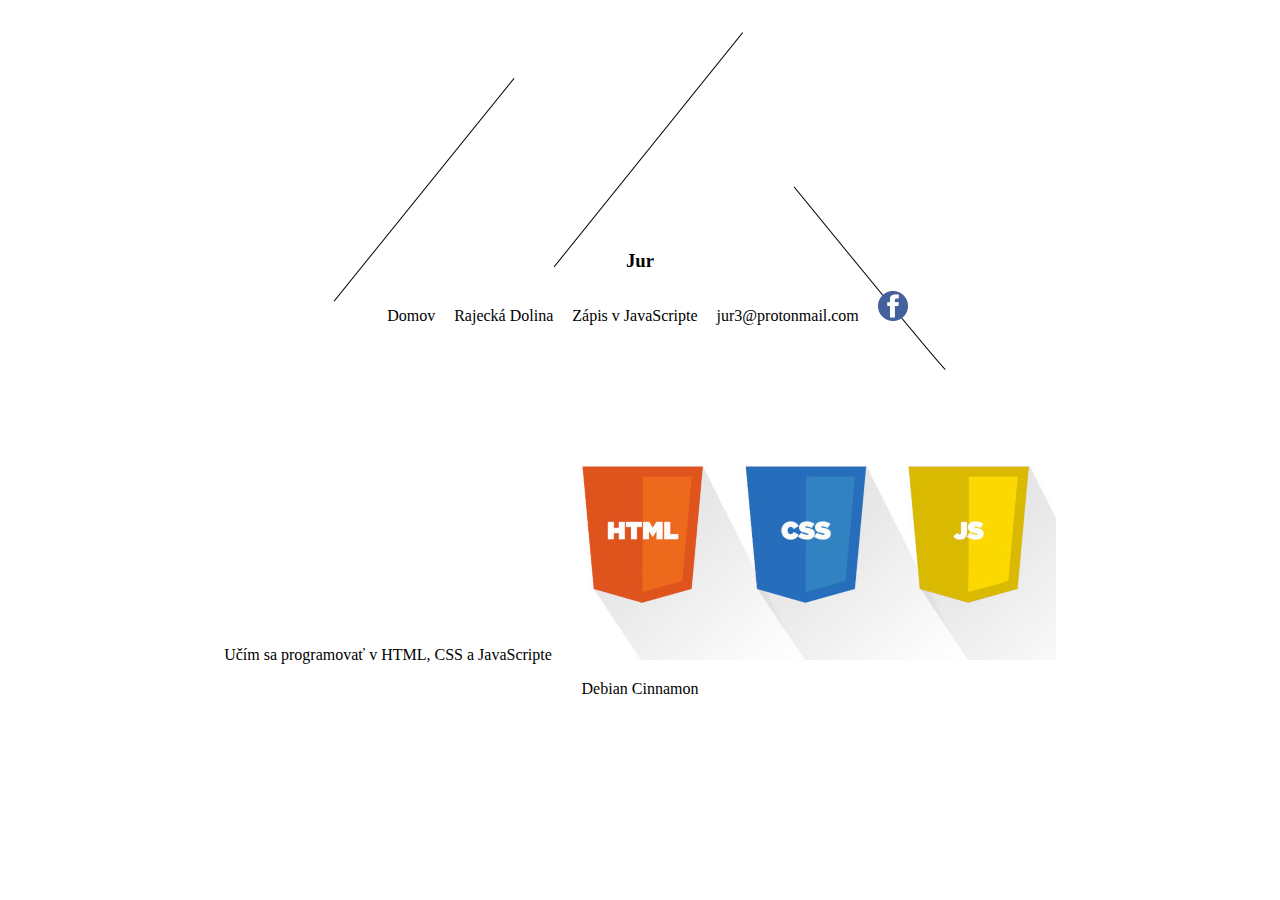
==== index.html @ 6db0a362 "vklad ahytu" ====
<!DOCTYPE html>
<html lang="sk">
  <head>
    <meta charset="utf-8">
    <meta name="viewport" content="width=device-width, initial-scale=1.0">
    <meta name="description" content="Môj web, kde sa učím html, css a javascript.">
    <meta property="og:title" content="https://ahyt.wz.sk"/>
    <meta property="og:description" content="Môj web, kde sa učím html, css a javascript.">
    <meta property="og:site_name" content="ahyt.wz.sk">
    <meta property="og:image" content="https://ahyt.wz.sk/js.jpg">
    <meta http-equiv="X-UA-Compatible" content="IE=edge"/>
    <meta name="HandheldFriendly" content="true" />
    <title>https://ahyt.wz.sk</title>
    <style>
    *{box-sizing:border-box;}
      body {background-image: url("kresba.png");background-repeat:no-repeat;
      background-attachment:fixed;background-position:top center;font-size: 100%;text-align: center;}
      #vrch{margin-top:250px;}
      #vrch p {display:inline;}
      a:hover img{transform:scale(1.5);-webkit-transition: 1s;transition: 1s;}
      a{text-decoration: none;color:black;padding-left: 15px;}
      a:hover{color:red;}
      #dole{margin-top:100px;}
      @media only screen and (max-width: 700px){#vrch p {display: block;} #dole img{width:100%;}}
    </style>
  </head>
  <body>

    <div id="vrch">
      <h3>Jur</h3>
      <p><a href="index.html">Domov</a></p>
      <p><a href="dubova.html">Rajecká Dolina</a></p>
      <p><a href="zapis.html">Zápis v JavaScripte</a></p>
      <p><a href="mailto:jur3@protonmail.com">jur3@protonmail.com</a>
      <a href="https://www.facebook.com/juraj.vanak.3" target="_blank">
    <img src="facebook.png" alt="fb"></a></p>
   </div>

      <div id="dole">
      <p>Učím sa programovať v HTML, CSS a JavaScripte <img id="obra" src="js.jpg"></p>
      <p>Debian Cinnamon</p>
   </div>

   <script type="text/javascript">
   var x = document.getElementById("obra");
   x.addEventListener("mouseover",zmena);
   x.addEventListener("mouseout",navrat);
   function zmena()
   {
     document.getElementById("obra").style.transform = "rotate(20deg)";
   }
   function navrat()
   {
     document.getElementById("obra").style.transform = "rotate(0deg)";
   }
   </script>

  </body>
</html>
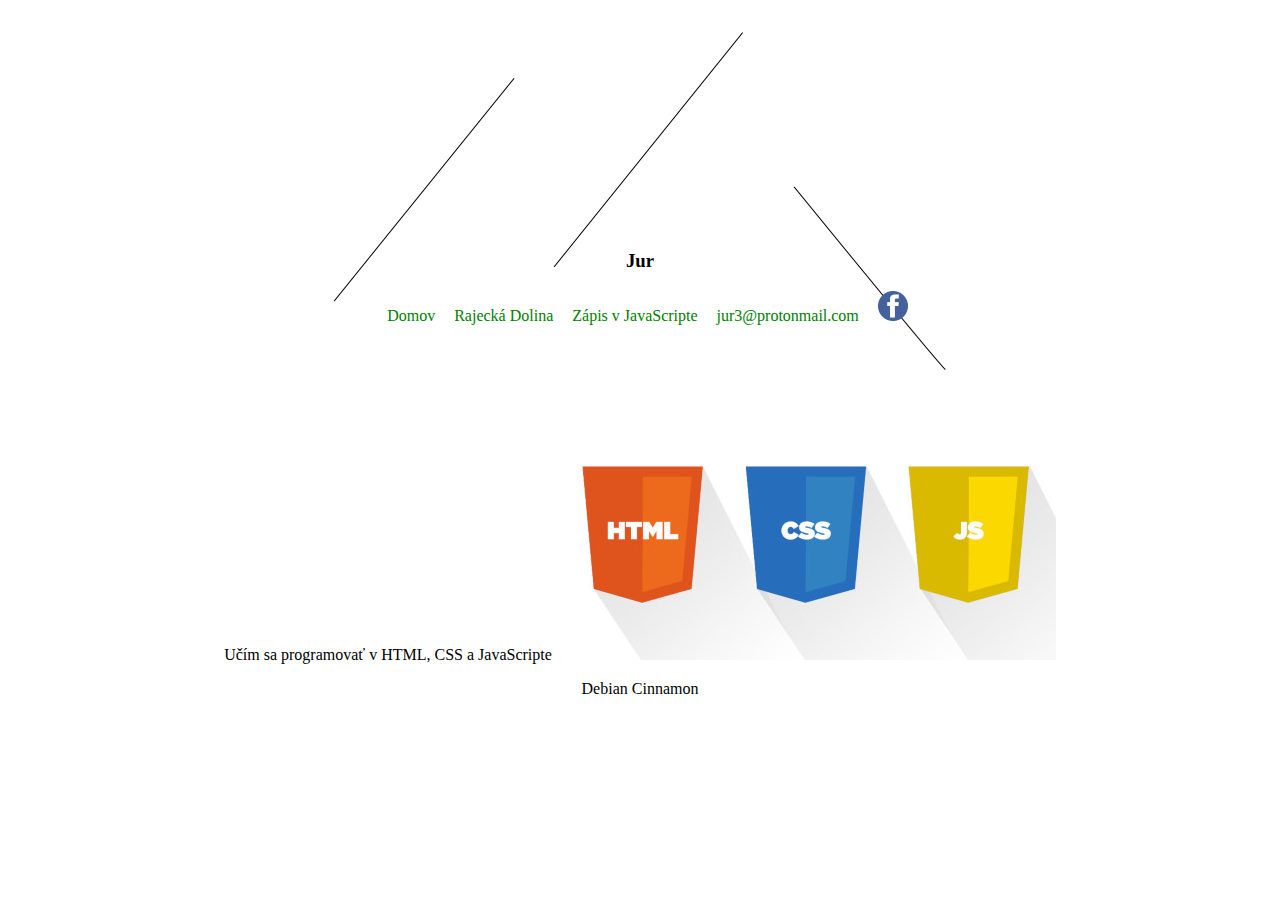
==== commit 27f43904: "zelené odkazy" ====
--- a/index.html
+++ b/index.html
@@ -18,7 +18,7 @@
       #vrch{margin-top:250px;}
       #vrch p {display:inline;}
       a:hover img{transform:scale(1.5);-webkit-transition: 1s;transition: 1s;}
-      a{text-decoration: none;color:black;padding-left: 15px;}
+      a{text-decoration: none;color:green;padding-left: 15px;}
       a:hover{color:red;}
       #dole{margin-top:100px;}
       @media only screen and (max-width: 700px){#vrch p {display: block;} #dole img{width:100%;}}
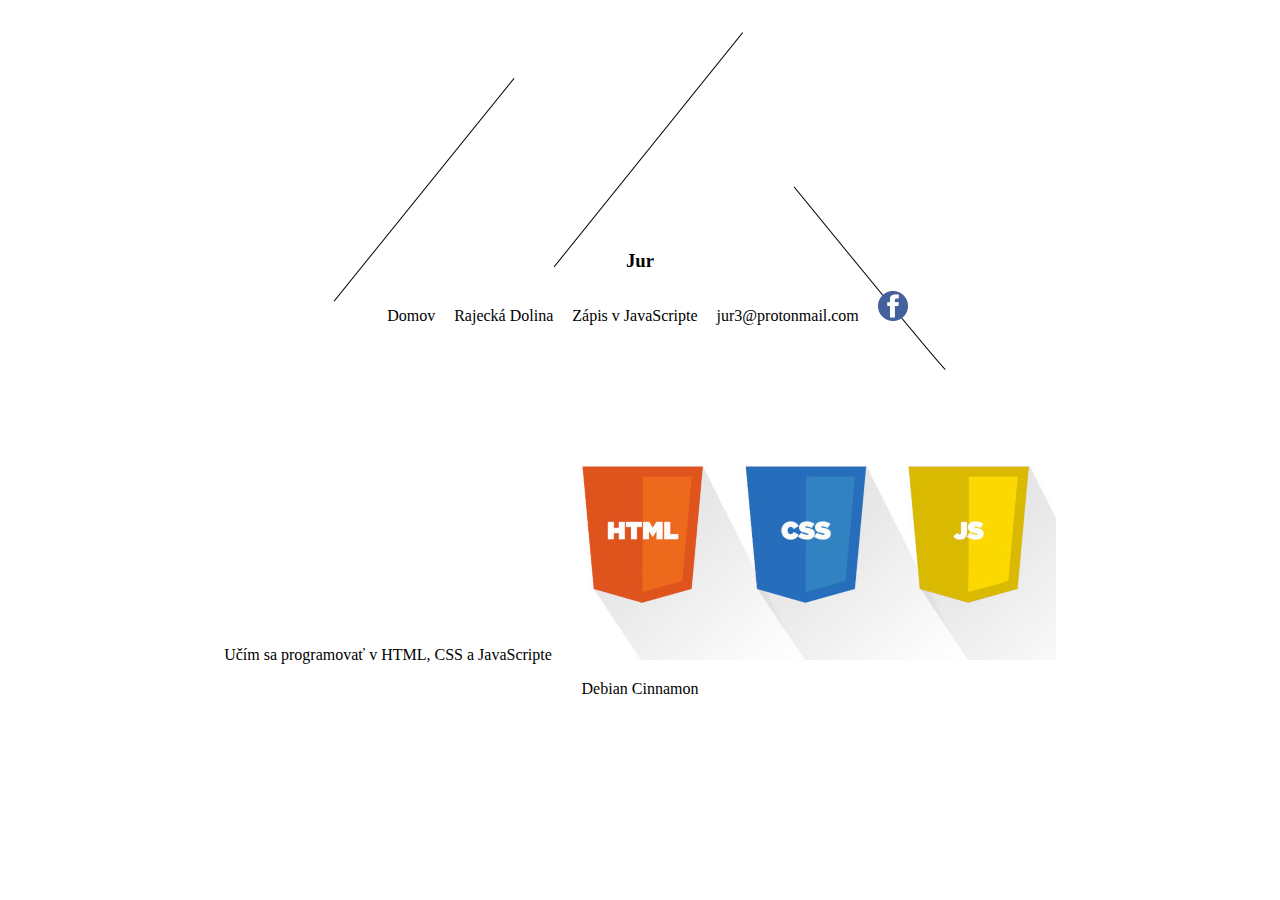
==== commit ba2324b5: "odkaz cierna" ====
--- a/index.html
+++ b/index.html
@@ -18,7 +18,7 @@
       #vrch{margin-top:250px;}
       #vrch p {display:inline;}
       a:hover img{transform:scale(1.5);-webkit-transition: 1s;transition: 1s;}
-      a{text-decoration: none;color:green;padding-left: 15px;}
+      a{text-decoration:none;color:black;padding-left: 15px;}
       a:hover{color:red;}
       #dole{margin-top:100px;}
       @media only screen and (max-width: 700px){#vrch p {display: block;} #dole img{width:100%;}}
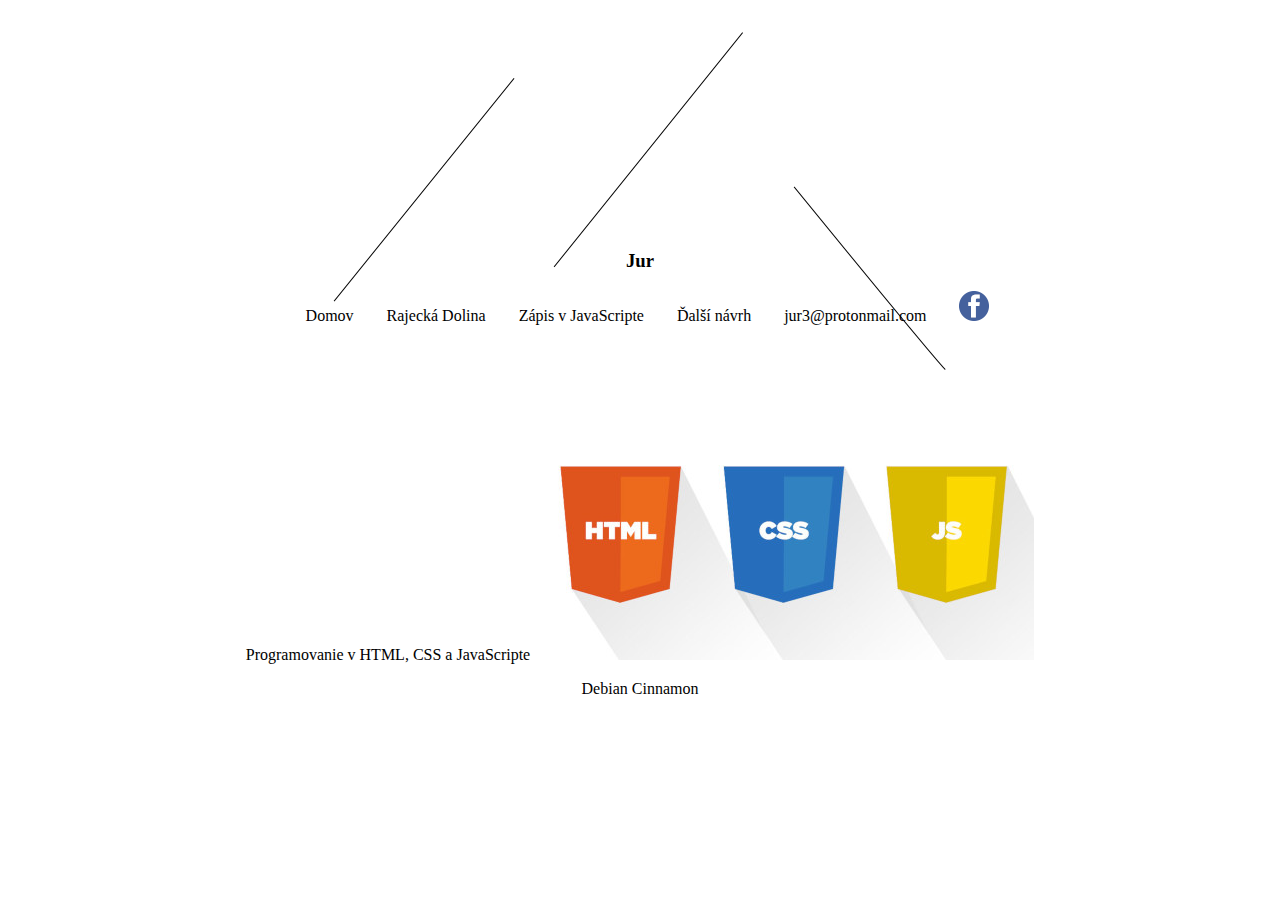
==== commit db8194e9: "pridanie odkazov + dalsie" ====
--- a/index.html
+++ b/index.html
@@ -18,7 +18,7 @@
       #vrch{margin-top:250px;}
       #vrch p {display:inline;}
       a:hover img{transform:scale(1.5);-webkit-transition: 1s;transition: 1s;}
-      a{text-decoration:none;color:black;padding-left: 15px;}
+      a{text-decoration: none;color:black;padding-left: 15px;}
       a:hover{color:red;}
       #dole{margin-top:100px;}
       @media only screen and (max-width: 700px){#vrch p {display: block;} #dole img{width:100%;}}
@@ -28,16 +28,22 @@
 
     <div id="vrch">
       <h3>Jur</h3>
-      <p><a href="index.html">Domov</a></p>
-      <p><a href="dubova.html">Rajecká Dolina</a></p>
-      <p><a href="zapis.html">Zápis v JavaScripte</a></p>
-      <p><a href="mailto:jur3@protonmail.com">jur3@protonmail.com</a>
-      <a href="https://www.facebook.com/juraj.vanak.3" target="_blank">
+      <p><a href="index.html"onmouseover="udkaz()"onmouseout="nedkaz()">Domov
+        <canvas id="kreslim" width="10px" height="10px"></a></p>
+      <p><a href="dubova.html"onmouseover="udkaz1()"onmouseout="nedkaz1()">
+        Rajecká Dolina <canvas id="kreslim1" width="10px" height="10px"></a></p>
+      <p><a href="zapis.html"onmouseover="udkaz2()"onmouseout="nedkaz2()">
+        Zápis v JavaScripte <canvas id="kreslim2" width="10px" height="10px"></a></p>
+        <p><a href="odkaz.html"onmouseover="udkaz3()"onmouseout="nedkaz3()">
+        Ďalší návrh <canvas id="kreslim3" width="10px" height="10px"></a></p>
+      <p><a href="mailto:jur3@protonmail.com"onmouseover="udkaz4()"onmouseout="nedkaz4()">
+        jur3@protonmail.com <canvas id="kreslim4" width="10px" height="10px"></a>
+      <a href="https://www.facebook.com/juraj.vanak.4" target="_blank">
     <img src="facebook.png" alt="fb"></a></p>
    </div>
 
       <div id="dole">
-      <p>Učím sa programovať v HTML, CSS a JavaScripte <img id="obra" src="js.jpg"></p>
+      <p>Programovanie v HTML, CSS a JavaScripte <img id="obra" src="js.jpg"></p>
       <p>Debian Cinnamon</p>
    </div>
 
@@ -53,6 +59,83 @@
    {
      document.getElementById("obra").style.transform = "rotate(0deg)";
    }
+   
+    var a = document.getElementById("kreslim");
+   var ctx = a.getContext("2d");
+  function udkaz()
+  {
+  ctx.beginPath();
+  ctx.arc(5,5,4,0,2*Math.PI);
+  ctx.fillStyle = "purple";
+  ctx.fill();
+  ctx.stroke();
+  }
+function nedkaz()
+{
+  ctx.beginPath();
+  ctx.clearRect(0,0,10,10);
+}
+var a = document.getElementById("kreslim1");
+var ctx1 = a.getContext("2d");
+function udkaz1()
+{
+ctx1.beginPath();
+ctx1.arc(5,5,4,0,2*Math.PI);
+ctx1.fillStyle = "purple";
+ctx1.fill();
+ctx1.stroke();
+}
+function nedkaz1()
+{
+ctx1.beginPath();
+ctx1.clearRect(0,0,10,10);
+}
+var a = document.getElementById("kreslim2");
+var ctx2 = a.getContext("2d");
+function udkaz2()
+{
+ctx2.beginPath();
+ctx2.arc(5,5,4,0,2*Math.PI);
+ctx2.fillStyle = "purple";
+ctx2.fill();
+ctx2.stroke();
+}
+function nedkaz2()
+{
+ctx2.beginPath();
+ctx2.clearRect(0,0,10,10);
+}
+var a = document.getElementById("kreslim3");
+var ctx3 = a.getContext("2d");
+function udkaz3()
+{
+ctx3.beginPath();
+ctx3.arc(5,5,4,0,2*Math.PI);
+ctx3.fillStyle = "purple";
+ctx3.fill();
+ctx3.stroke();
+}
+function nedkaz3()
+{
+ctx3.beginPath();
+ctx3.clearRect(0,0,10,10);
+}
+var a = document.getElementById("kreslim4");
+var ctx4 = a.getContext("2d");
+function udkaz4()
+{
+ctx4.beginPath();
+ctx4.arc(5,5,4,0,2*Math.PI);
+ctx4.fillStyle = "purple";
+ctx4.fill();
+ctx4.stroke();
+}
+function nedkaz4()
+{
+ctx4.beginPath();
+ctx4.clearRect(0,0,10,10);
+}
+    
    </script>
 
   </body>
